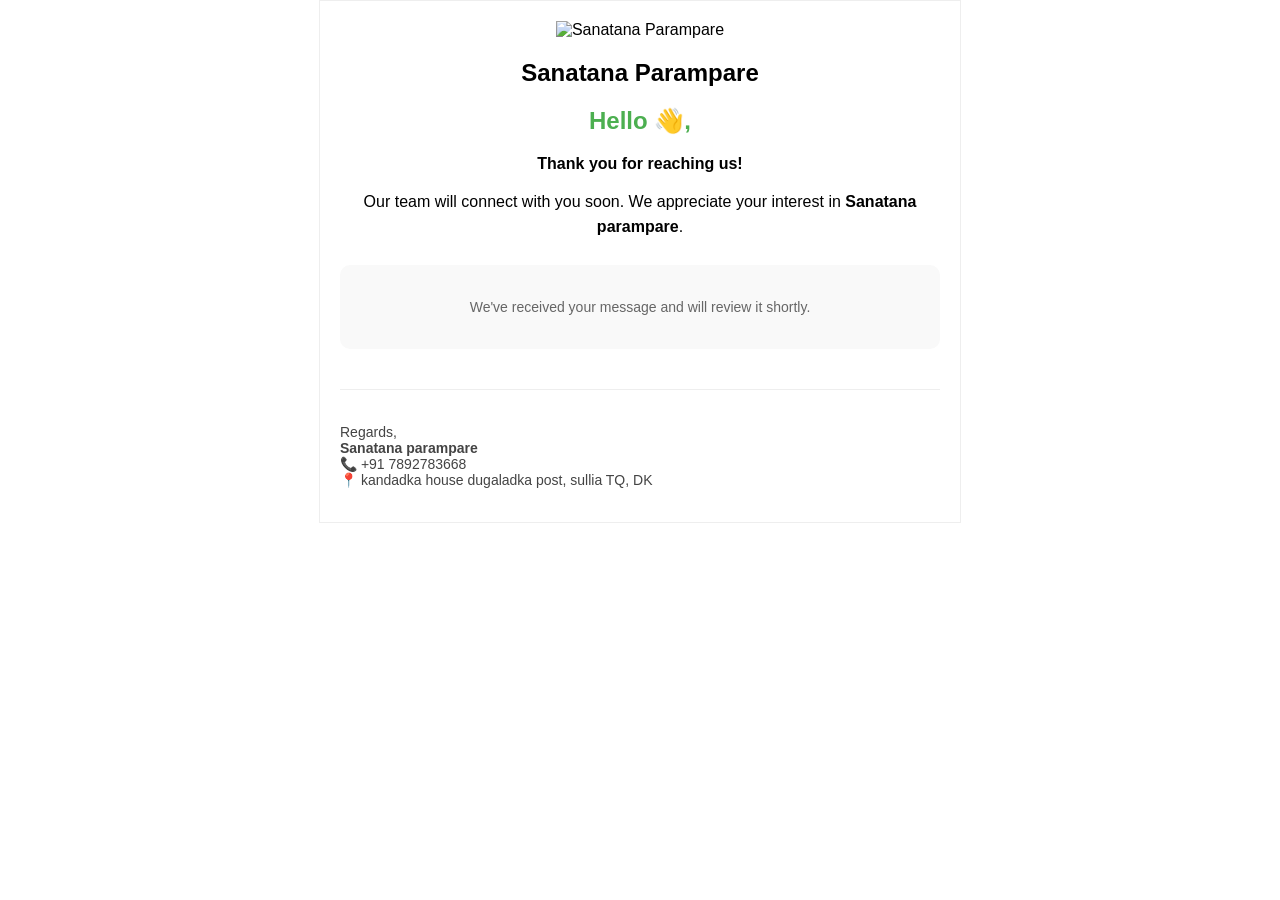
==== backend/src/main/resources/templates/email/contact-thankyou.html @ d955ce2c "updated mail config" ====
<!DOCTYPE html>
<html xmlns:th="http://www.thymeleaf.org">

<head>
    <meta charset="UTF-8">
    <title>Thank You for Reaching Out</title>
</head>

<body style="font-family: Arial, sans-serif; max-width: 600px; margin: auto; border: 1px solid #eee; padding: 20px;">
    <div style="text-align: center; margin-bottom: 20px;">
        <img th:if="${logoExists}" src="cid:logo" alt="Sanatana Parampare" style="width: 80px;" />
        <h2 th:unless="${logoExists}">Sanatana Parampare</h2>
    </div>
    <h2 style="color: #4CAF50; text-align: center;" th:text="${'Hello ' + name + ' 👋'}">Hello 👋,</h2>
    <p style="text-align: center; font-size: 16px;"><strong>Thank you for reaching us!</strong></p>
    <p style="text-align: center; font-size: 16px; line-height: 1.6;">Our team will connect with you soon. We appreciate
        your interest in <strong>Sanatana parampare</strong>.</p>

    <div style="background-color: #f9f9f9; padding: 20px; border-radius: 10px; margin: 25px 0; text-align: center;">
        <p style="font-size: 14px; color: #666;">We've received your message and will review it shortly.</p>
    </div>

    <div style="margin-top: 40px; border-top: 1px solid #eee; padding-top: 20px; font-size: 14px; color: #444;">
        <p>Regards,<br>
            <strong>Sanatana parampare</strong><br>
            📞 +91 7892783668<br>
            📍 kandadka house dugaladka post, sullia TQ, DK
        </p>
    </div>
</body>

</html>
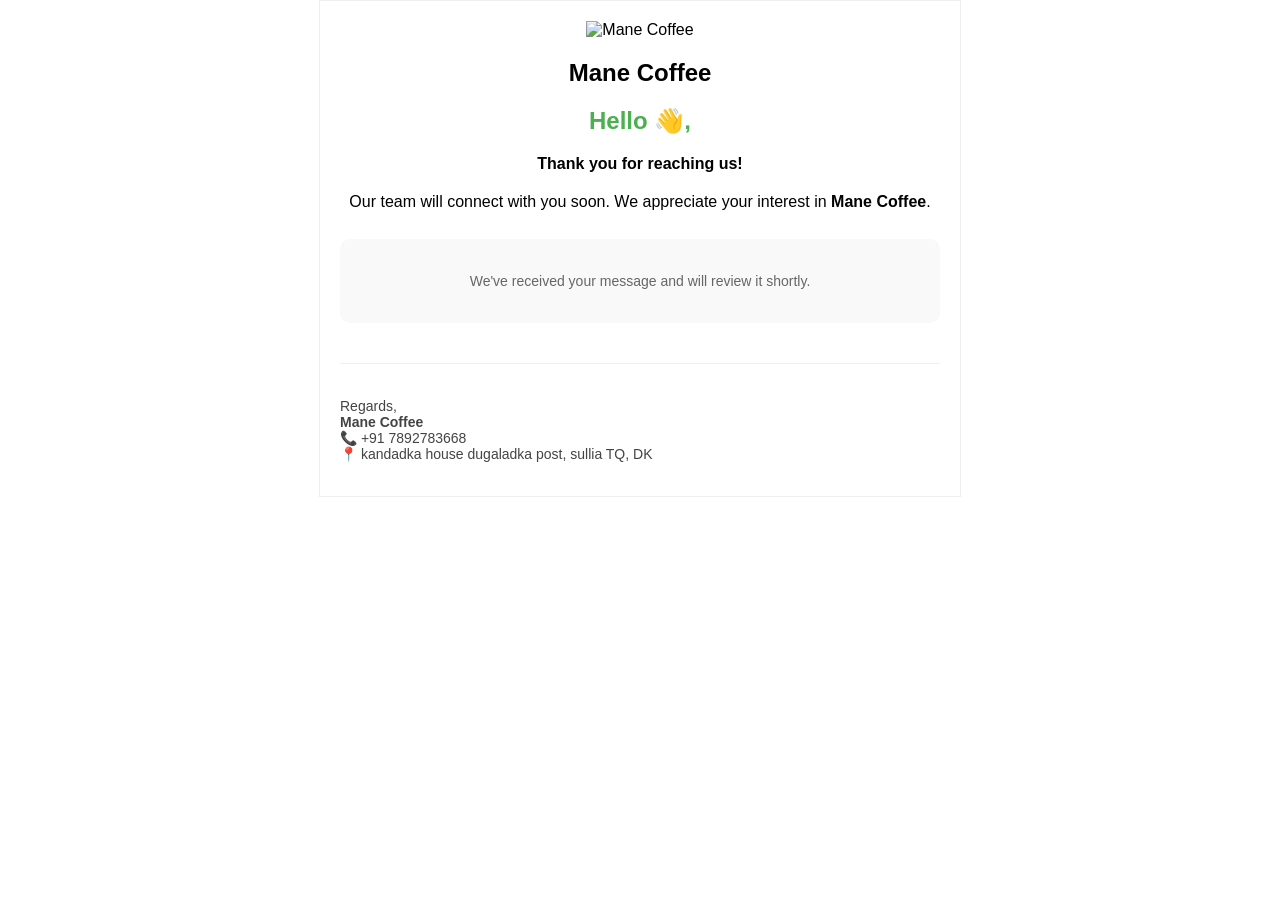
==== commit 4809b01e: "updated properties detatail" ====
--- a/backend/src/main/resources/templates/email/contact-thankyou.html
+++ b/backend/src/main/resources/templates/email/contact-thankyou.html
@@ -8,13 +8,13 @@
 
 <body style="font-family: Arial, sans-serif; max-width: 600px; margin: auto; border: 1px solid #eee; padding: 20px;">
     <div style="text-align: center; margin-bottom: 20px;">
-        <img th:if="${logoExists}" src="cid:logo" alt="Sanatana Parampare" style="width: 80px;" />
-        <h2 th:unless="${logoExists}">Sanatana Parampare</h2>
+        <img th:if="${logoExists}" src="cid:logo" alt="Mane Coffee" style="width: 80px;" />
+        <h2 th:unless="${logoExists}">Mane Coffee</h2>
     </div>
     <h2 style="color: #4CAF50; text-align: center;" th:text="${'Hello ' + name + ' 👋'}">Hello 👋,</h2>
     <p style="text-align: center; font-size: 16px;"><strong>Thank you for reaching us!</strong></p>
     <p style="text-align: center; font-size: 16px; line-height: 1.6;">Our team will connect with you soon. We appreciate
-        your interest in <strong>Sanatana parampare</strong>.</p>
+        your interest in <strong>Mane Coffee</strong>.</p>
 
     <div style="background-color: #f9f9f9; padding: 20px; border-radius: 10px; margin: 25px 0; text-align: center;">
         <p style="font-size: 14px; color: #666;">We've received your message and will review it shortly.</p>
@@ -22,7 +22,7 @@
 
     <div style="margin-top: 40px; border-top: 1px solid #eee; padding-top: 20px; font-size: 14px; color: #444;">
         <p>Regards,<br>
-            <strong>Sanatana parampare</strong><br>
+            <strong>Mane Coffee</strong><br>
             📞 +91 7892783668<br>
             📍 kandadka house dugaladka post, sullia TQ, DK
         </p>
